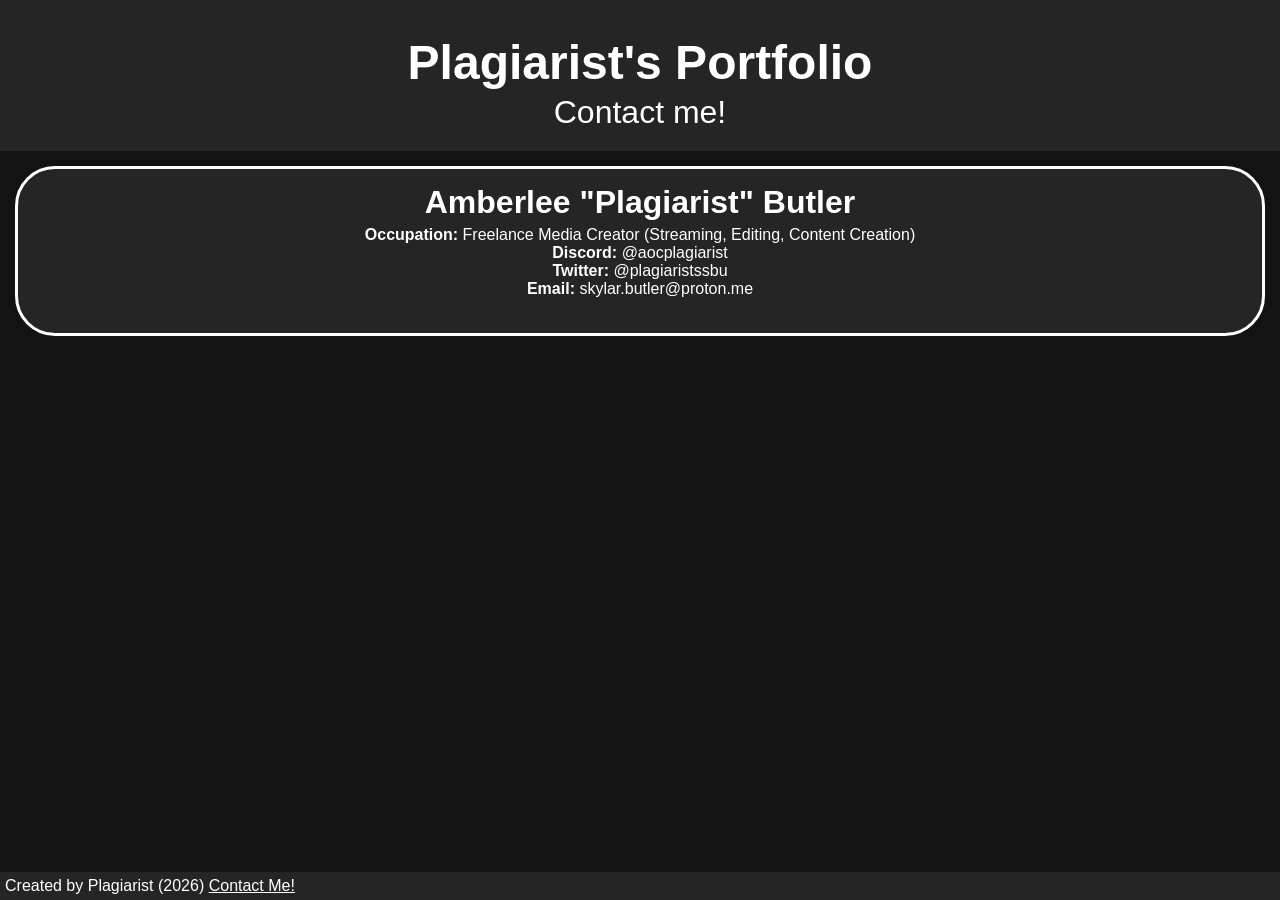
==== contact.html @ 54e2e791 "Initial Files" ====
<!DOCTYPE html>
<html lang="en">
<head>
    <meta charset="UTF-8">
    <title>Contact Me</title>
    <link rel="stylesheet" href="style.css">
</head>
<body>
    <div class="header">
        <h1><a href="index.html">Plagiarist's Portfolio</a></h1>
        <p>Contact me!</p>
    </div>

    <div id="contact-cards" class="card-container">
        <div class="card">
            <div class="card-title">Amberlee "Plagiarist" Butler</div>
            <div class="card-description">
                <p>
                    <strong>Occupation: </strong> Freelance Media Creator (Streaming, Editing, Content Creation) <br/>
                    <strong>Discord: </strong> @aocplagiarist <br/>
                    <strong>Twitter: </strong> @plagiaristssbu <br/>
                    <strong>Email: </strong> skylar.butler@proton.me
                </p>
            </div>
        </div>
    </div>

    <div class="footer">
        <p>Created by Plagiarist (2026)</p> <a href="contact.html"><p id="contact">Contact Me!</p></a>
    </div>
    
</body>
</html>
---- style.css ----
* {
    margin: 0;
    padding: 0;
    box-sizing: border-box; 

    color: white;
    font-family: 'Segoe UI', Tahoma, Geneva, Verdana, sans-serif;
}

body{
    background-color: rgb(19, 19, 19);
}

.header {
    background-color: rgb(37, 37, 37);
    padding: 20px;
    font-size: 2rem;
    text-align: center;
}

.header h1 a{
    font-size: 3rem;
    text-decoration: none;
}

.footer {
    background-color: rgb(37, 37, 37);
    position: fixed;
    bottom: 0; 
    left: 0;
    width: 100%;
    padding: 5px;
}
.footer p{
    display: inline;
}

.card-container{
    display: grid;
    grid-template-columns: 1fr 1fr;
    gap: 1em;
    margin: 15px 15px 45px 15px; /* 45px on bottom to make scrollable on big devices */
}


#contact-cards.card-container{
    display: grid;
    grid-template-columns: 1fr;
    align-self: center;
}

.card{
    border-style: solid;
    border-radius: 40px;
    padding: 0px 0px 35px 0px;
    background-color: rgb(37, 37, 37);
    overflow: hidden;
}

.card-thumbnail-container{
    overflow: hidden;
    width: 100%;
}

.card-thumbnail{
    display: block;
    object-fit: cover;
    width: 100%;
    transition: transform 0.4s ease;
    transform-origin: center;
}

.card-thumbnail:hover{
    transform: scale(1.1);
}

.card-title{
    padding-top: 15px;
    font-weight: 700;
    font-size: xx-large;
    text-align: center;
}


.card-description{
    text-align: center;
    padding: 5px 15px 0px 15px;
}

.card-description a{
    text-decoration: none;
}

.card-description img{
    width: 1rem;
}
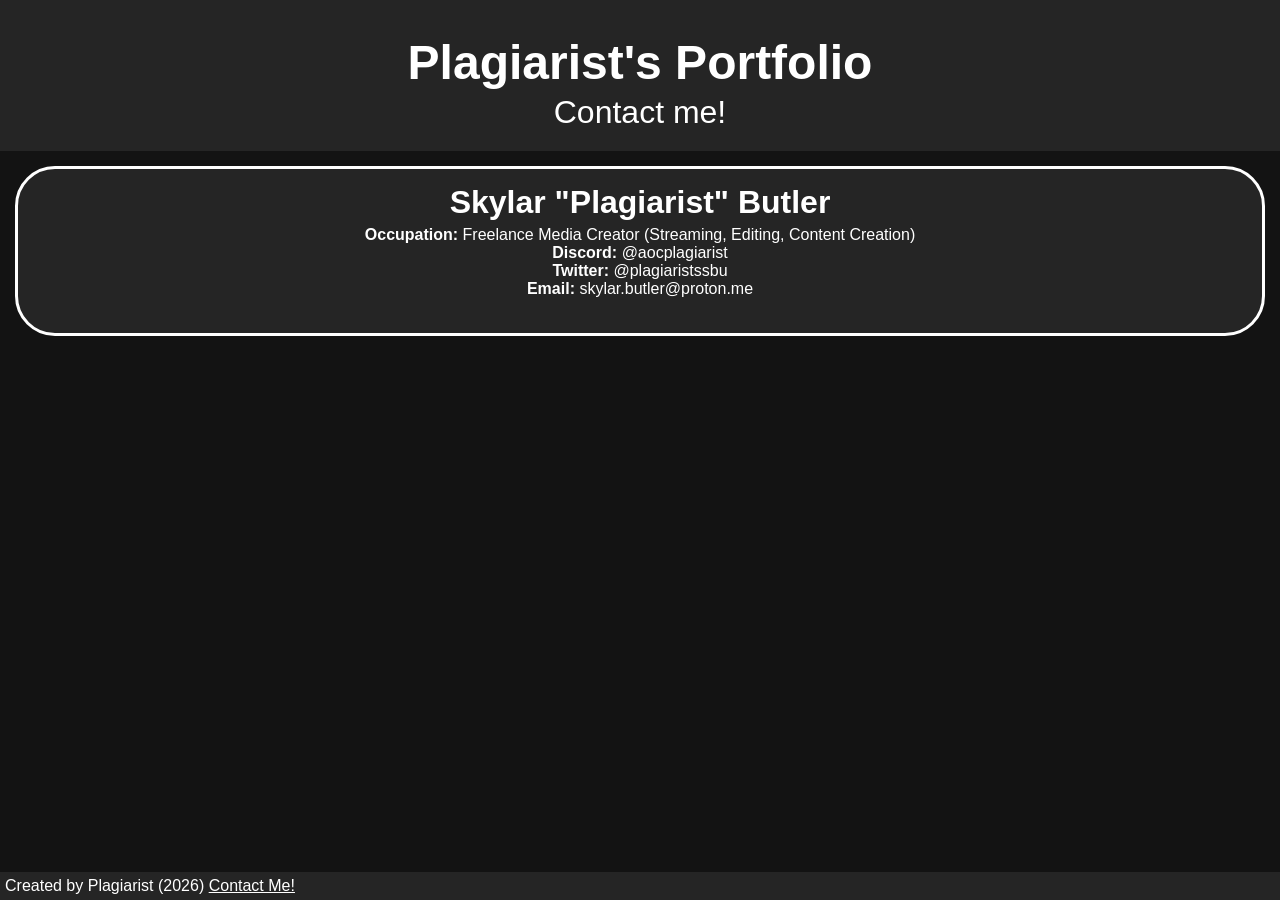
==== commit aaeb1e98: "Update contact information and name in contact.html" ====
--- a/contact.html
+++ b/contact.html
@@ -13,7 +13,7 @@
 
     <div id="contact-cards" class="card-container">
         <div class="card">
-            <div class="card-title">Amberlee "Plagiarist" Butler</div>
+            <div class="card-title">Skylar "Plagiarist" Butler</div>
             <div class="card-description">
                 <p>
                     <strong>Occupation: </strong> Freelance Media Creator (Streaming, Editing, Content Creation) <br/>
@@ -30,4 +30,4 @@
     </div>
     
 </body>
-</html>+</html>
